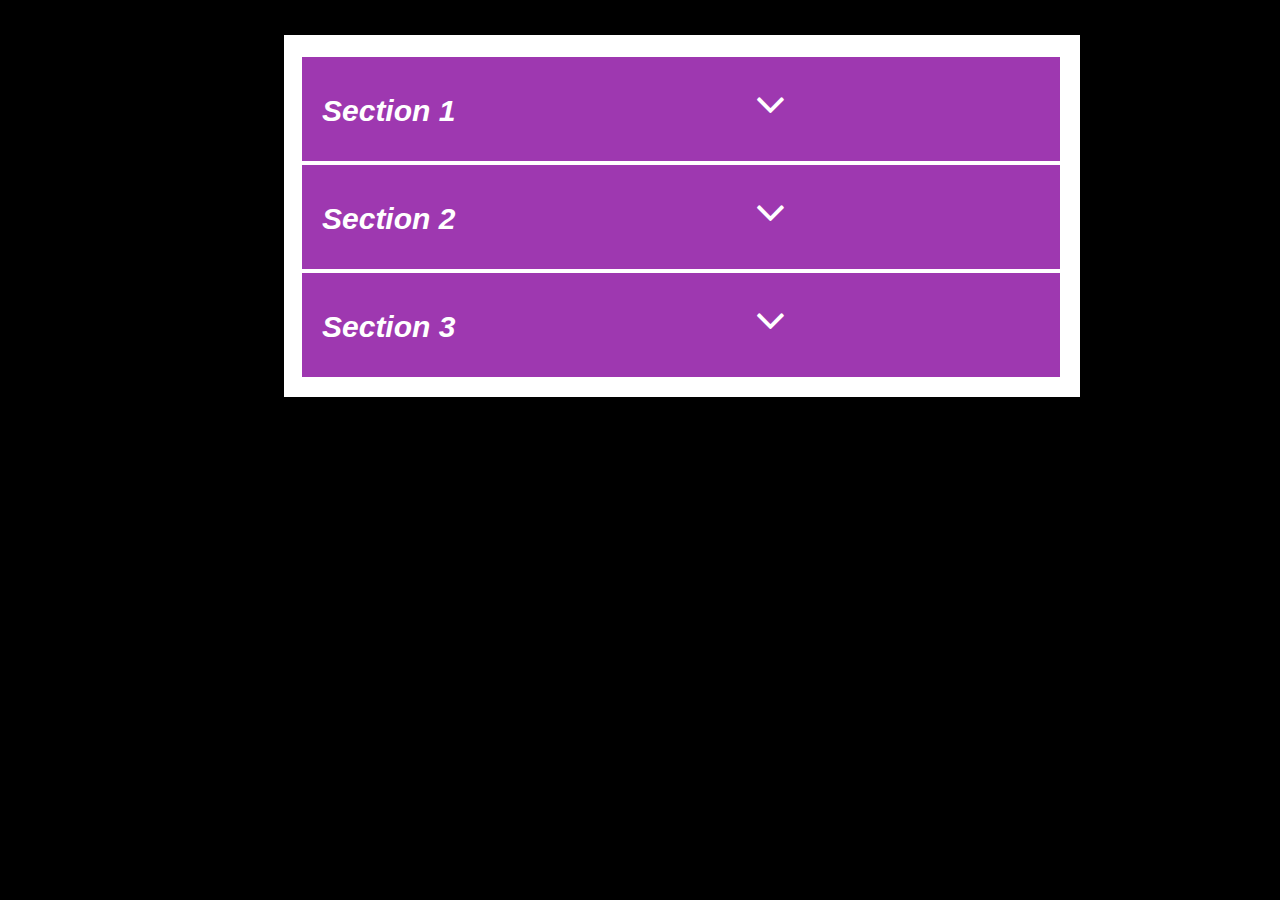
==== index.html @ f08df53b "Add files via upload" ====
<!DOCTYPE html>
<html lang="uk">
<head>
<title>Propeller Techical Test</title>
<meta name="viewport" content="width=device-width, initial-scale=1">
<link href="https://maxcdn.bootstrapcdn.com/font-awesome/4.7.0/css/font-awesome.min.css" rel="stylesheet"/>
<script src="https://ajax.googleapis.com/ajax/libs/jquery/2.1.1/jquery.min.js"></script>
<link rel="stylesheet" href="css.css">
<script src="jquery.js"></script>

<meta name="viewport" content="width=device-width,initial-scale=1,maximum-scale=1,user-scalable=no">
<meta http-equiv="X-UA-Compatible" content="IE=edge,chrome=1">
<meta name="HandheldFriendly" content="true">




</head>
<body>
<div class="container">

<div class="sections">

<button class="accordion"><i>Section 1</i><i class="fa fa-angle-down" style="font-size:48px;margin-left: 300px;"></i></button>

<div class="panel" id="text-contents-details1">

  <p>Lorem ipsum dolor sit amet, consectetur adipisicing elit. Tempore sed aliquam vitae fugit odit voluptate eligendi, blanditiis quasi nobis reiciendis! Rem maiores reprehenderit animi aliquam inventore vel adipisci delectus itaque! Lorem ipsum dolor sit amet, consectetur adipisicing elit. Tempore sed aliquam vitae fugit odit voluptate eligendi, blanditiis quasi nobis reiciendis!</p>
</div>
<button class="accordion"><i>Section 2</i><i class="fa fa-angle-down" style="font-size:48px;margin-left: 300px;"></i></button>
<div class="panel">
  <p>Lorem ipsum dolor sit amet, consectetur adipisicing elit. Tempore sed aliquam vitae fugit odit voluptate eligendi, blanditiis quasi nobis reiciendis! Rem maiores reprehenderit animi aliquam inventore vel adipisci delectus itaque! Lorem ipsum dolor sit amet, consectetur adipisicing elit. Tempore sed aliquam vitae fugit odit voluptate eligendi, blanditiis quasi nobis reiciendis! Rem maiores reprehenderit animi aliquam inventore vel adipisci delectus itaque!</p>
</div>

<button class="accordion"><i>Section 3</i><i class="fa fa-angle-down" style="font-size:48px;margin-left: 300px;"></i></button>
<div class="panel">
  <p>Lorem ipsum dolor sit amet, consectetur adipisicing elit.</p>
</div>
</div></div>
<script>
var acc = document.getElementsByClassName("accordion");
var i;

for (i = 0; i < acc.length; i++) {
    acc[i].addEventListener("click", function() {
        this.classList.toggle("active");
		
        var panel = this.nextElementSibling;
        if (panel.style.display === "block") {
            panel.style.display = "none";
        } else {
            panel.style.display = "block";
        }
    });
}


</script>

</body>
</html>
---- css.css ----
body {
	background-color:black;
	
}
p{
	
	padding-right: 10px
}
.accordion {
      background-color:#9e38b0;
    color: white;
    font-weight: bold;
    cursor: pointer;
    padding: 0px 30px 10px 20px;
    margin-left: 26px;
    width: 758px;
    height: 104px;
    border: none;
    text-align: left;
    outline: none;
    font-size: 30px;
   
    margin-top: 4px;
	

}
.i 
{font-size:48px;    
	margin-left: 540px;
	font-weight: bold;
	float: right;

	}

.active {
background-color:#6844b7;
}

.accordion:hover {
    
}

.panel {
   
    border-style: solid;
    border-width: 1px;
    border-color: lightgrey;
font-family: century gothic;
    padding: 2px 10px 14px 16px;
    display: none;
	color: #787878;
    background-color: white;
    overflow: hidden;
    width: 730px;
    margin-left: 26px;
	font-size: 18px;
	
   
	
}

.container {
    width: 796px;
    height: 100%;
    background-color: white;
    margin-left: 276px;
    margin-top: 35px;
}

.sections {
margin-top: 17px;
    padding-top: 18px;
    padding-bottom: 20px;
	margin-left: -8px;
	}
	

/* Tablet Landscape */
@media screen and (max-width: 1060px) {
    .panel{ width:70%; float: center;}
    .accordion { width:75%; float: center; padding-top: 37px;}  
	.sections {width: 122%; }
	.container {width: 67%;}
	body {width: 67%}
	i {width: 67%;}
	p {width:100%}
}

/* Tabled Portrait */
@media screen and (max-width: 768px) {
    .panel{ width:83%; float:center;}
    .accordian { width:95%}
	.sections {width: 100%}
	.container {width: 60%}
	body {width:100%;}
	i {width: 100%;}
	p {width:100%;}
	.accordian.active {width:100%}
}
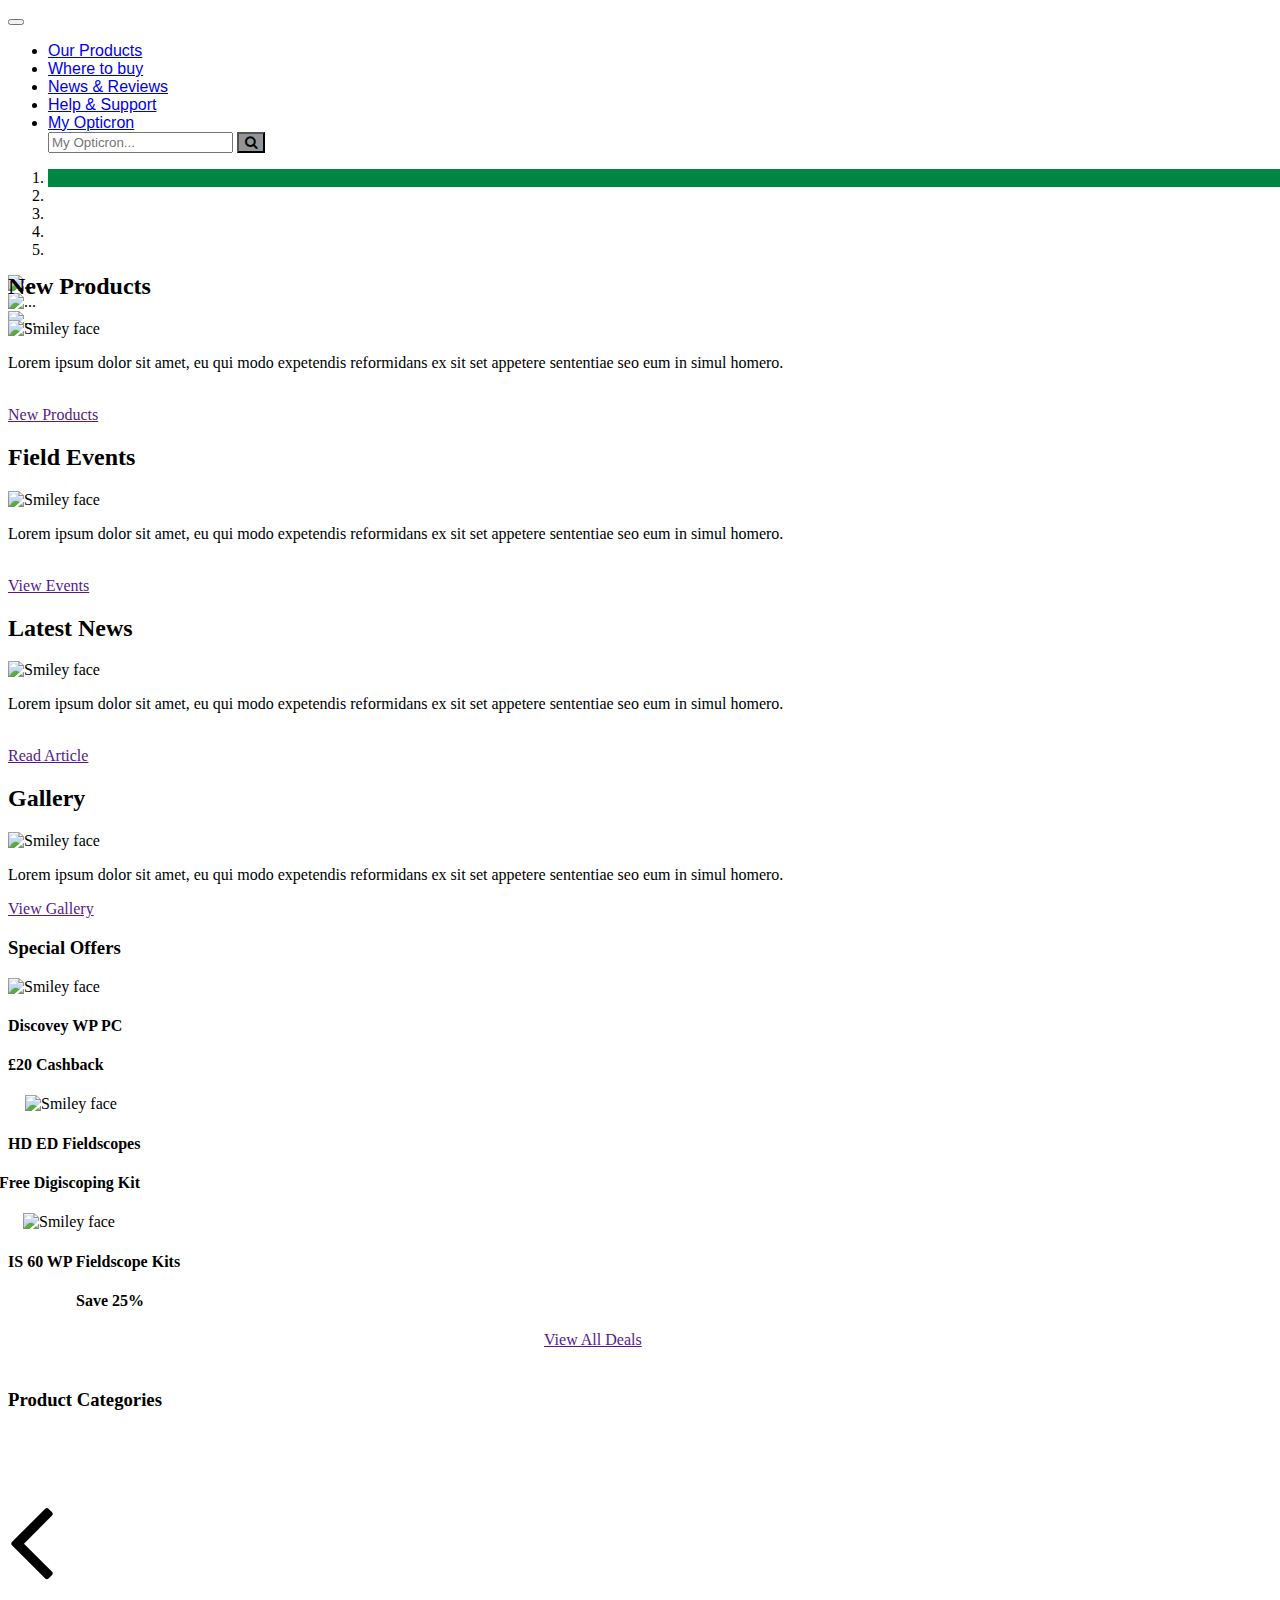
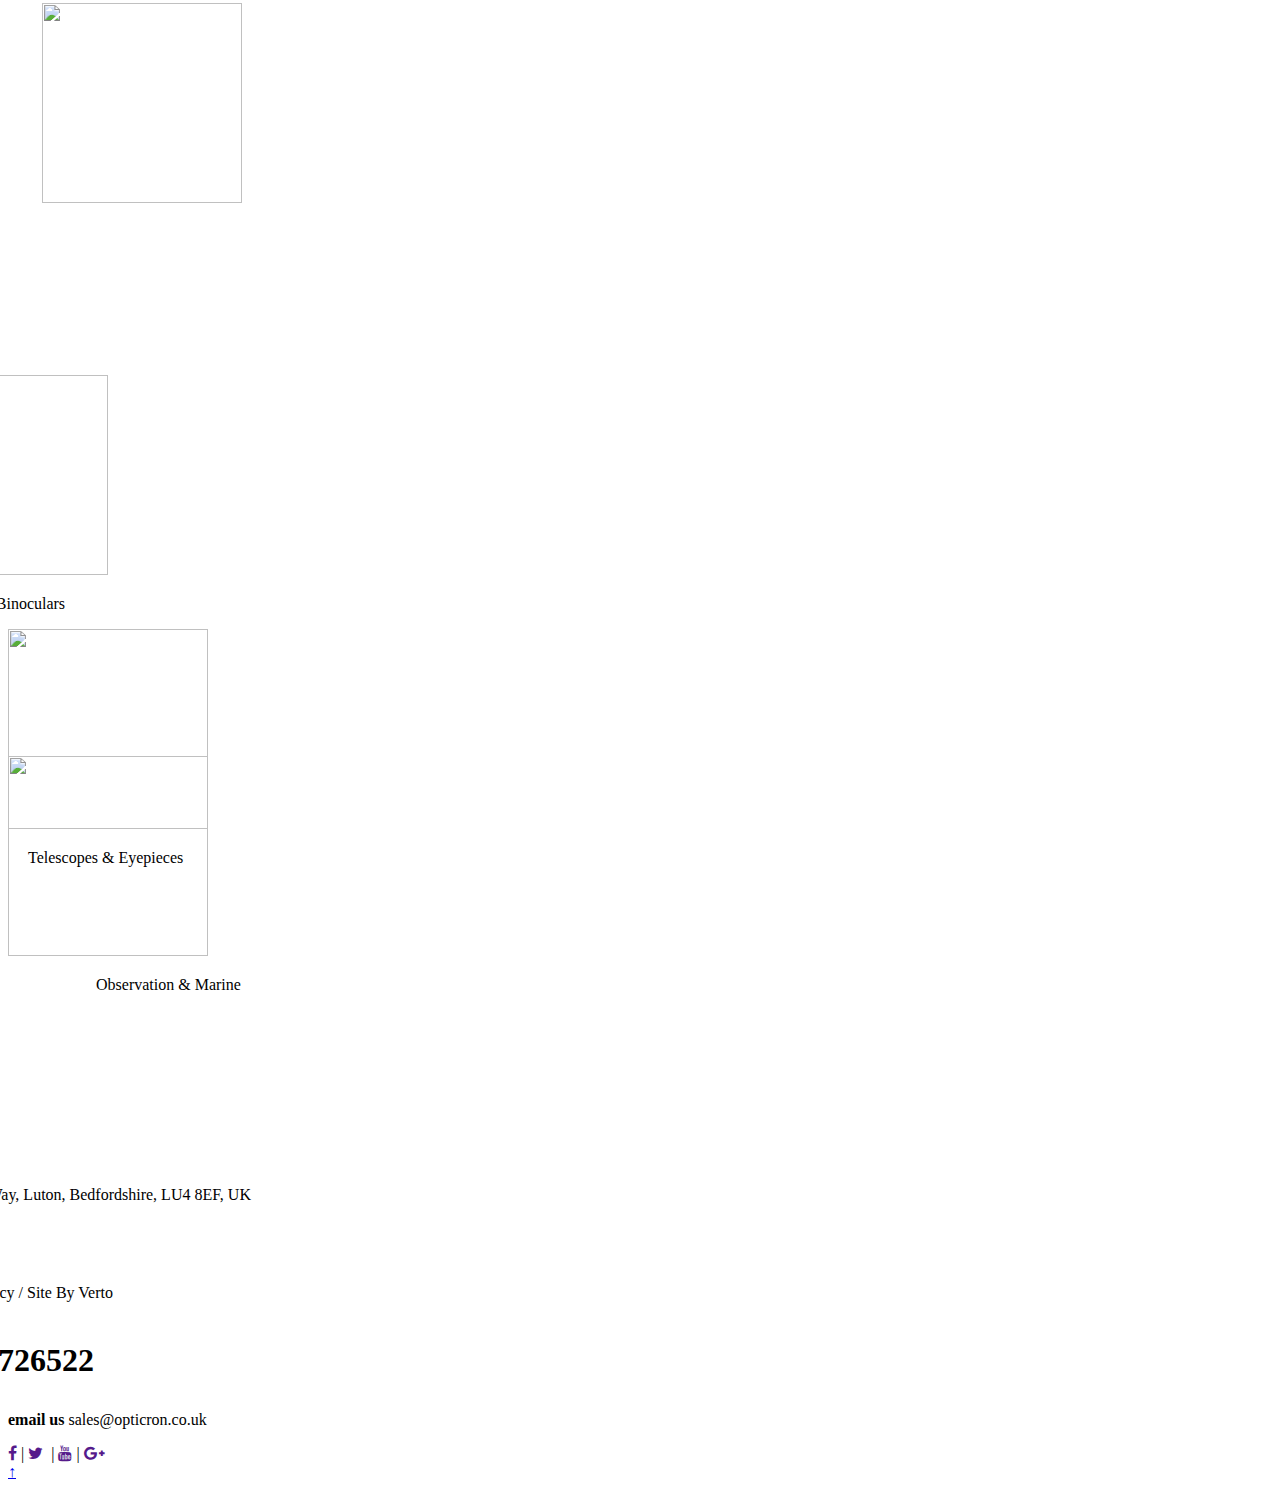
==== commit a33cfe90: "Add files via upload" ====
--- a/index.html
+++ b/index.html
@@ -1,61 +1,605 @@
 <!DOCTYPE html>
-<html lang="uk">
-<head>
-<title>Propeller Techical Test</title>
+<html lang="en">
+
+    <head>
+        <meta charset="utf-8">
+        <meta http-equiv="X-UA-Compatible" content="IE=edge">
+        <meta name="viewport" content="width=device-width, initial-scale=1">
+  
+
+        <title>Verto</title>
+
+        <!--    Google Fonts-->
+        <link href='https://fonts.googleapis.com/css?family=Open+Sans:400,300,600,700,800' rel='stylesheet' type='text/css'>
+
+        <!--Fontawesom-->
+        <link rel="stylesheet" href="css/font-awesome.min.css">
 <meta name="viewport" content="width=device-width, initial-scale=1">
-<link href="https://maxcdn.bootstrapcdn.com/font-awesome/4.7.0/css/font-awesome.min.css" rel="stylesheet"/>
-<script src="https://ajax.googleapis.com/ajax/libs/jquery/2.1.1/jquery.min.js"></script>
-<link rel="stylesheet" href="css.css">
-<script src="jquery.js"></script>
-
-<meta name="viewport" content="width=device-width,initial-scale=1,maximum-scale=1,user-scalable=no">
-<meta http-equiv="X-UA-Compatible" content="IE=edge,chrome=1">
-<meta name="HandheldFriendly" content="true">
-
-
-
-
-</head>
-<body>
-<div class="container">
-
-<div class="sections">
-
-<button class="accordion"><i>Section 1</i><i class="fa fa-angle-down" style="font-size:48px;margin-left: 300px;"></i></button>
-
-<div class="panel" id="text-contents-details1">
-
-  <p>Lorem ipsum dolor sit amet, consectetur adipisicing elit. Tempore sed aliquam vitae fugit odit voluptate eligendi, blanditiis quasi nobis reiciendis! Rem maiores reprehenderit animi aliquam inventore vel adipisci delectus itaque! Lorem ipsum dolor sit amet, consectetur adipisicing elit. Tempore sed aliquam vitae fugit odit voluptate eligendi, blanditiis quasi nobis reiciendis!</p>
+<link rel="stylesheet" href="https://cdnjs.cloudflare.com/ajax/libs/font-awesome/4.7.0/css/font-awesome.min.css">
+        <!--Animated CSS-->
+        <link rel="stylesheet" type="text/css" href="css/animate.min.css">
+
+        <!-- Bootstrap -->
+        <link href="css/bootstrap.min.css" rel="stylesheet">
+        <!--Bootstrap Carousel-->
+        <link type="text/css" rel="stylesheet" href="css/carousel.css" />
+
+        <link rel="stylesheet" href="css/isotope/style.css">
+
+        <!--Main Stylesheet-->
+        <link href="css/style.css" rel="stylesheet">
+        <!--Responsive Framework-->
+        <link href="css/responsive.css" rel="stylesheet">
+
+        <!-- HTML5 shim and Respond.js for IE8 support of HTML5 elements and media queries -->
+        <!-- WARNING: Respond.js doesn't work if you view the page via file:// -->
+        <!--[if lt IE 9]>
+          <script src="https://oss.maxcdn.com/html5shiv/3.7.2/html5shiv.min.js"></script>
+          <script src="https://oss.maxcdn.com/respond/1.4.2/respond.min.js"></script>
+        <![endif]-->
+    </head>
+
+   <body data-spy="scroll" data-target="#header" style="
+    max-width:  1920px;
+    width: 1920px;
+">
+
+        <!--Start Hedaer Section-->
+        <section id="header">
+            <div class="header-area">
+                <div class="top_header">
+                    <div class="container">
+                       
+                    </div>
+                    <!--End of container-->
+                </div>
+                <!--End of top header-->
+				<div class="header_menu text-center affix" data-spy="affix" data-offset-top="50" id="nav"
+">
+                
+                    <div class="container">
+                        <nav class="navbar navbar-default zero_mp ">
+                            <!-- Brand and toggle get grouped for better mobile display -->
+                            <div class="navbar-header">
+                                <button type="button" class="navbar-toggle collapsed" data-toggle="collapse" data-target="#bs-example-navbar-collapse-1" aria-expanded="false">
+                                    <span class="sr-only">Toggle navigation</span>
+                                    <span class="icon-bar"></span>
+                                    <span class="icon-bar"></span>
+                                    <span class="icon-bar"></span>
+                                </button>
+                                <a class="navbar-brand custom_navbar-brand" href="#">
+								
+								<img src="img/logo.png" alt="" <img="" style="
+    margin-top: -26px;
+    margin-left: -12px;
+    /* background-color: #E6E7E8; */
+"></a>
+                            </div>
+                            <!--End of navbar-header-->
+
+                            <!-- Collect the nav links, forms, and other content for toggling -->
+                           <div class="collapse navbar-collapse zero_mp" id="bs-example-navbar-collapse-1" style="
+    margin-right: 152px;
+">
+      
+                                <ul class="nav navbar-nav navbar-right main_menu">
+                                    <li>
+									<a href="#header" style="
+    font-family: sans-serif;
+">Our Products</a></li>
+                                    <li><a href="#Buy" style="
+    font-family: sans-serif;
+">Where to buy</a></li>
+                                    <li><a href="#portfolio" style="
+    font-family: sans-serif;
+">News & Reviews</a></li>
+                                    <li><a href="#counter" style="
+    font-family: sans-serif;
+">Help & Support</a></li>
+                                    <li><a href="#event" style="
+    font-family: sans-serif;
+">My Opticron</a></li>
+									<div class="search-container">
+   <form action="" style="
+    margin-right: -190px;
+">
+      <input type="text" placeholder="My Opticron..." name="search">
+     <button type="submit" style="
+    background-color: #929497;
+"><i class="fa fa-search"></i></button>
+    </form>
+  </div>
+                                    
+                                </ul>
+                            </div>
+                            <!-- /.navbar-collapse -->
+                        </nav>
+                        <!--End of nav-->
+                    </div>
+                    <!--End of container-->
+                </div>
+                <!--End of header menu-->
+            </div>
+            <!--end of header area-->
+        </section>
+        <!--End of Hedaer Section-->
+
+
+
+        <!--Start of slider section-->
+        <section id="slider">
+		
+            <div id="carousel-example-generic" class="carousel slide carousel-fade" data-ride="carousel" data-interval="3000">
+                <!-- Indicators -->
+                <ol class="carousel-indicators">
+                    <li data-target="#carousel-example-generic" data-slide-to="0" class="active" style="
+    background-color: #008542;
+"></li>
+                    <li data-target="#carousel-example-generic" data-slide-to="1"></li>
+                    <li data-target="#carousel-example-generic" data-slide-to="2"></li>
+					<li data-target="#carousel-example-generic" data-slide-to="3"></li>
+                    <li data-target="#carousel-example-generic" data-slide-to="4"></li>
+                </ol>
+
+                <!-- Wrapper for slides -->
+                <div class="carousel-inner" role="listbox">
+                    <div class="item active">
+                        <div class="slider_overlay">
+                            <img src="img/img1.jpg" alt="...">
+                            <div class="carousel-caption">
+                                <div class="slider_text">
+                                 
+                                   
+                                </div>
+                            </div>
+                        </div>
+                    </div>
+                    <!--End of item With Active-->
+                    <div class="item">
+                        <div class="slider_overlay">
+                            <img src="img/img2.jpg" alt="...">
+                            <div class="carousel-caption">
+                                <div class="slider_text">
+                                  
+                                   
+                                </div>
+                            </div>
+                        </div>
+                    </div>
+                    <!--End of Item-->
+                    <div class="item">
+                        <div class="slider_overlay">
+                            <img src="img/img3.jpg" alt="...">
+                            <div class="carousel-caption">
+                                <div class="slider_text">
+                                    
+                                </div>
+                            </div>
+                        </div>
+                    </div>
+                    <!--End of item-->
+                </div>
+                <!--End of Carousel Inner-->
+            </div>
+        </section>
+        <!--end of slider section-->
+
+
+<div id="content">
+        <!--Start of welcome section-->
+        <section id="welcome">
+            <div class="container">
+ 
+              
+				<div class="row" style="
+    margin-top: -76px;
+">
+                    <div class="col-md-3">
+                        <div class="item">
+                            <div class="single_item">
+                                <div class="item_list">  
+								<h2>New Products</h2>
+                                   <img src="img/field.jpg" alt="Smiley face" height="200px" width="200px">
+                                  
+                                    <p>Lorem ipsum dolor sit amet, eu qui modo expetendis reformidans ex sit set appetere sententiae seo eum in simul homero.</p>
+									<br>
+									<a href="" class="custom_btn">New Products</a>
+                                </div>
+                            </div>
+                        </div>
+                    </div>
+                    <!--End of col-md-3-->
+                    <div class="col-md-3">
+                        <div class="item">
+                            <div class="single_item">
+                                <div class="item_list">  <h2>Field Events</h2>
+                                   <img src="img/field.jpg" alt="Smiley face" height="200px" width="200px">
+                                  
+                                    <p>Lorem ipsum dolor sit amet, eu qui modo expetendis reformidans ex sit set appetere sententiae seo eum in simul homero.</p>
+									<br>
+									<a href="" class="custom_btn">View Events</a>
+                                </div>
+                            </div>
+                        </div>
+                    </div>
+                    <!--End of col-md-3-->
+                    <div class="col-md-3">
+                        <div class="item">
+                            <div class="single_item">
+                                <div class="item_list">
+                                
+                                    <h2>Latest News</h2>    <img src="img/field.jpg" alt="Smiley face" height="200px" width="200px">
+                                    <p>Lorem ipsum dolor sit amet, eu qui modo expetendis reformidans ex sit set appetere sententiae seo eum in simul homero.</p>
+									<br>
+									<a href="" class="custom_btn">Read Article</a>
+                                </div>
+                            </div>
+                        </div>
+                    </div>
+                    <!--End of col-md-3-->
+                    <div class="col-md-3">
+                        <div class="item">
+                            <div class="single_item">
+                                <div class="item_list">
+                                   
+                                  
+                                    <h2>Gallery</h2><img src="img/field.jpg" alt="Smiley face" height="200px" width="200px">
+                                    <p>Lorem ipsum dolor sit amet, eu qui modo expetendis reformidans ex sit set appetere sententiae seo eum in simul homero.</p>
+                            <a href="" class="custom_btn" style="
+    margin-top: 2px;
+">View Gallery</a>
+                            </div>
+                        </div>
+                    </div>
+                    <!--End of col-md-3-->
+                </div>
+                <!--End of row-->
+            </div>
+            <!--End of container-->
+        </section>
+        <!--end of welcome section-->
+<!--Start of testimonial-->
+      
+		
+		<section id="testimonial">
+        <div class="testimonial_overlay">
+                <div class="container">
+                    <div class="row">
+                        <div class="col-md-12">
+                            <div class="testimonial_header text-center">
+                              <h3>Special Offers</h3>
+                                 </div>
+                        </div>
+                    </div>
+                    <!--End of row-->
+                    <div id="content">
+                        <div class="container">
+                            <div class="row">
+                                <div class="col-md-12 text-center">
+                                  
+                                       
+                                            <div class="item">
+                                                <div class="row">
+                                                   <div class="col-md-6">
+                                                     
+                                                            <img src="img/tree_cut_3.jpg" alt="Smiley face" height="200px" style="
+    width: 400px;
+    height: 200px;
+    margin-right: 234px;
+">
+                                                        
+                                                        <div class="testimonial_content">
+                                                          
+                                                            <h4>Discovey WP PC</h4>
+															<h4><b>£20 Cashback</b></h4>
+                                                        </div>
+                                                      
+                                                    </div>
+                                                     
+                                                   <div class="col-md-6">
+                                                        
+                                                    <img src="img/tree_cut_3.jpg" alt="Smiley face" height="400px" width="250px" style="
+    width: 370px;
+    height: 200px;
+	    margin-left: 17px;
+">
+                                                      
+                                                      <div class="testimonial_content">
+                                                           
+															<h4>HD ED Fieldscopes</h4>
+															<h4><b style="
+    margin-left: -9px;
+">Free Digiscoping Kit</b></h4>
+                                                               </div>
+                                                       
+                                                   
+													
+                                                </div>
+<div class="col-md-6">
+                                                        
+                                                        
+<img src="img/tree_cut_1.jpg" alt="Smiley face" height="400px" width="250px" style="
+    width: 370px;
+    height: 200px;
+    margin-left: 15px;
+">
+                                                      
+                                          <div class="testimonial_content">
+															<h4>IS 60 WP Fieldscope Kits</h4>
+															<h4><b style="
+    margin-left: 68px;
+">Save 25%</b></h4>
+                                                               </div>
+                                                       
+                                                   
+											
+                                                </div>												
+                                                      
+                                                    </div>
+                                                  <a href="" class="custom_btn" style="
+    padding-left: 36px;
+    margin-left: 500px;
+    margin-top: 16px;
+">View All Deals</a>
+                                            </div>
+                                            <!--ENd of item-->
+                                        </div>
+                                    </div>
+                                </div>
+                            </div>
+                            <!--End of row-->
+                        </div>
+                        <!--End of container-->
+                    </div>
+              
+                </div>
+            </div>
+            <!--End of container-->
+        </section>
+        <!--end of testimonial-->
+
+
+ <!--Start of blog-->
+        <section id="blog">
+            <div class="container">
+                <div class="row">
+                    <div class="col-md-12">
+                        <div class="latest_blog text-center">
+                           <h3 style="
+    margin-top: 40px;
+     margin-right: 590px;
+	margin-bottom: 64px;
+">Product Categories</h3> 
+                           <div class="slide-container">
+  <div class="row">  <i class="fa fa-angle-left" style="font-size:128px"></i>
+<div class="col-md-6">
+
+<i class="fa fa-angle-left" style="font-size: 127px;margin-left: -672px;"></i><img src="img/binoculars.jpg" style="
+    width: 200px;
+    height: 200px;
+    /* margin-right: 307px; */
+    margin-left: 34px;
+    float: left;
+">
+<p style="
+    margin-top: 211px;
+    margin-left: -172px;
+">Binoculars</p></div>
+
+<div class="col-md-6" style="
+    float: left;
+    margin-left: -100px;
+    width: 300px;
+">
+<img src="img/compact.jpg" style="
+    width:  200px;
+    height: 200px;
+    margin-right:  262px;
+">
+<p style="
+    margin-left: 26px;
+">Compact Binoculars</p></div>
+<div class="col-md-6" style="
+    width: 300px;
+    margin-right: -90px;
+">
+<img src="img/telescope.jpg" style="
+    width:  200px;
+    height: 200px;
+    margin-right:  52px;
+">
+<p style="
+    margin-left: 20px;
+">Telescopes &amp; Eyepieces</p></div>
+<div class="col-md-6"></div>
+<div class="col-md-6">
+<img src="img/marine.jpg" style="
+    width:  200px;
+    height: 200px;
+    margin-right:  100px;
+    margin-top: -127px;
+">
+<p style="
+    width: 300px;
+    margin-left: 88px;
+">Observation &amp; Marine</p></div>
+<i class="fa fa-angle-right" style="font-size:128px;margin-left: -224px;"></i>
 </div>
-<button class="accordion"><i>Section 2</i><i class="fa fa-angle-down" style="font-size:48px;margin-left: 300px;"></i></button>
-<div class="panel">
-  <p>Lorem ipsum dolor sit amet, consectetur adipisicing elit. Tempore sed aliquam vitae fugit odit voluptate eligendi, blanditiis quasi nobis reiciendis! Rem maiores reprehenderit animi aliquam inventore vel adipisci delectus itaque! Lorem ipsum dolor sit amet, consectetur adipisicing elit. Tempore sed aliquam vitae fugit odit voluptate eligendi, blanditiis quasi nobis reiciendis! Rem maiores reprehenderit animi aliquam inventore vel adipisci delectus itaque!</p>
 </div>
-
-<button class="accordion"><i>Section 3</i><i class="fa fa-angle-down" style="font-size:48px;margin-left: 300px;"></i></button>
-<div class="panel">
-  <p>Lorem ipsum dolor sit amet, consectetur adipisicing elit.</p>
-</div>
-</div></div>
-<script>
-var acc = document.getElementsByClassName("accordion");
-var i;
-
-for (i = 0; i < acc.length; i++) {
-    acc[i].addEventListener("click", function() {
-        this.classList.toggle("active");
-		
-        var panel = this.nextElementSibling;
-        if (panel.style.display === "block") {
-            panel.style.display = "none";
-        } else {
-            panel.style.display = "block";
-        }
-    });
-}
-
-
-</script>
-
-</body>
-</html>
+                        </div>
+                    </div>
+                </div>
+                <!--End of row-->
+                
+             
+        
+                       
+                            
+                      
+                                
+                            </div>
+                        
+                   
+                   
+        
+        </section>
+       
+
+
+        <!--Start of footer-->
+        <section id="footer">
+            <div class="container">
+                <div class="row text-center">
+                    <div class="col-lg-4 col-md-4 col-sm-4 col-xs-4 zero_mp">
+                             <div class="address">
+								
+								
+                                    
+                                 <p style="width: 484px;margin-top: 48px;"><b style="
+    margin-left: -278px;
+">Optricon </b>Unit 21, Titan Court, Laporte Way, Luton, Bedfordshire, LU4 8EF, UK</p>
+									<ul>
+<p style="
+    margin-top: 80px;
+    margin-left: -248px;
+">Site map / Terms / Privacy Policy / Site By Verto
+</p>
+</ul>
+                                </div>
+                            </div>
+                    <div class="col-md-6">
+<div class="phone">                              
+                                    <h3 style="
+    font-size: 32px;
+    margin-top: 40px;
+	margin-left: -154px;
+">call <b> 01582 726522</b></h3>
+									<p><b>email us </b> sales@opticron.co.uk</p>
+									
+                                </div>
+								
+						<div class="social_icon text-right">
+                                    <a href="">			
+									<i class="fa fa-facebook"></i></a> |
+                                    <a href=""><i class="fa fa-twitter"></i></a>
+									
+<a href="https://www.indeed.com" alt="W3Schools" src="img/linked.png" width="100px" height="100px"></a>
+
+
+									<a href=""><i class="fa fa-indeed"></i></a> |
+									<a href=""><i class="fa fa-youtube"></i></a> |
+                                    <a href=""><i class="fa fa-google-plus"></i></a>
+                                    
+                                </div>
+                            </div>
+                            <!--End of col-md-4-->
+                            <div class="col-md-4">
+                               
+                            </div>
+                </div>
+                <!--End of row-->
+            </div>
+            <!--End of container-->
+        </section>
+        <!--End of footer-->
+
+
+
+        <!--Scroll to top-->
+        <a href="#" id="back-to-top" title="Back to top">&uarr;</a>
+        <!--End of Scroll to top-->
+
+
+        <!-- jQuery (necessary for Bootstrap's JavaScript plugins) -->
+        <!-- <script src='http://cdnjs.cloudflare.com/ajax/libs/jquery/2.2.2/jquery.min.js'></script>-->
+        <script src="js/jquery-1.12.3.min.js"></script>
+
+        <!--Counter UP Waypoint-->
+        <script src="js/waypoints.min.js"></script>
+        <!--Counter UP-->
+        <script src="js/jquery.counterup.min.js"></script>
+
+        <script>
+            //for counter up
+            $('.counter').counterUp({
+                delay: 10,
+                time: 1000
+            });
+        </script>
+
+        <!--Gmaps-->
+        <script src="js/gmaps.min.js"></script>
+        <script type="text/javascript">
+            var map;
+            $(document).ready(function () {
+                map = new GMaps({
+                    el: '#map',
+                    lat: 23.6911078,
+                    lng: 90.5112799,
+                    zoomControl: true,
+                    zoomControlOpt: {
+                        style: 'SMALL',
+                        position: 'LEFT_BOTTOM'
+                    },
+                    panControl: false,
+                    streetViewControl: false,
+                    mapTypeControl: false,
+                    overviewMapControl: false,
+                    scrollwheel: false,
+                });
+
+
+                map.addMarker({
+                    lat: 23.6911078,
+                    lng: 90.5112799,
+                    title: 'Office',
+                    details: {
+                        database_id: 42,
+                        author: 'Foysal'
+                    },
+                    click: function (e) {
+                        if (console.log)
+                            console.log(e);
+                        alert('You clicked in this marker');
+                    },
+                    mouseover: function (e) {
+                        if (console.log)
+                            console.log(e);
+                    }
+                });
+            });
+        </script>
+        <!--Google Maps API-->
+        <script src="https://maps.googleapis.com/maps/api/js?key=AIzaSyBjxvF9oTfcziZWw--3phPVx1ztAsyhXL4"></script>
+
+
+        <!--Isotope-->
+        <script src="js/isotope/min/scripts-min.js"></script>
+        <script src="js/isotope/cells-by-row.js"></script>
+        <script src="js/isotope/isotope.pkgd.min.js"></script>
+        <script src="js/isotope/packery-mode.pkgd.min.js"></script>
+        <script src="js/isotope/scripts.js"></script>
+
+
+        <!--Back To Top-->
+        <script src="js/backtotop.js"></script>
+
+
+        <!--JQuery Click to Scroll down with Menu-->
+        <script src="js/jquery.localScroll.min.js"></script>
+        <script src="js/jquery.scrollTo.min.js"></script>
+        <!--WOW With Animation-->
+        <script src="js/wow.min.js"></script>
+        <!--WOW Activated-->
+        <script>
+            new WOW().init();
+        </script>
+
+
+        <!-- Include all compiled plugins (below), or include individual files as needed -->
+        <script src="js/bootstrap.min.js"></script>
+        <!-- Custom JavaScript-->
+        <script src="js/main.js"></script>
+    </body>
+
+</html>